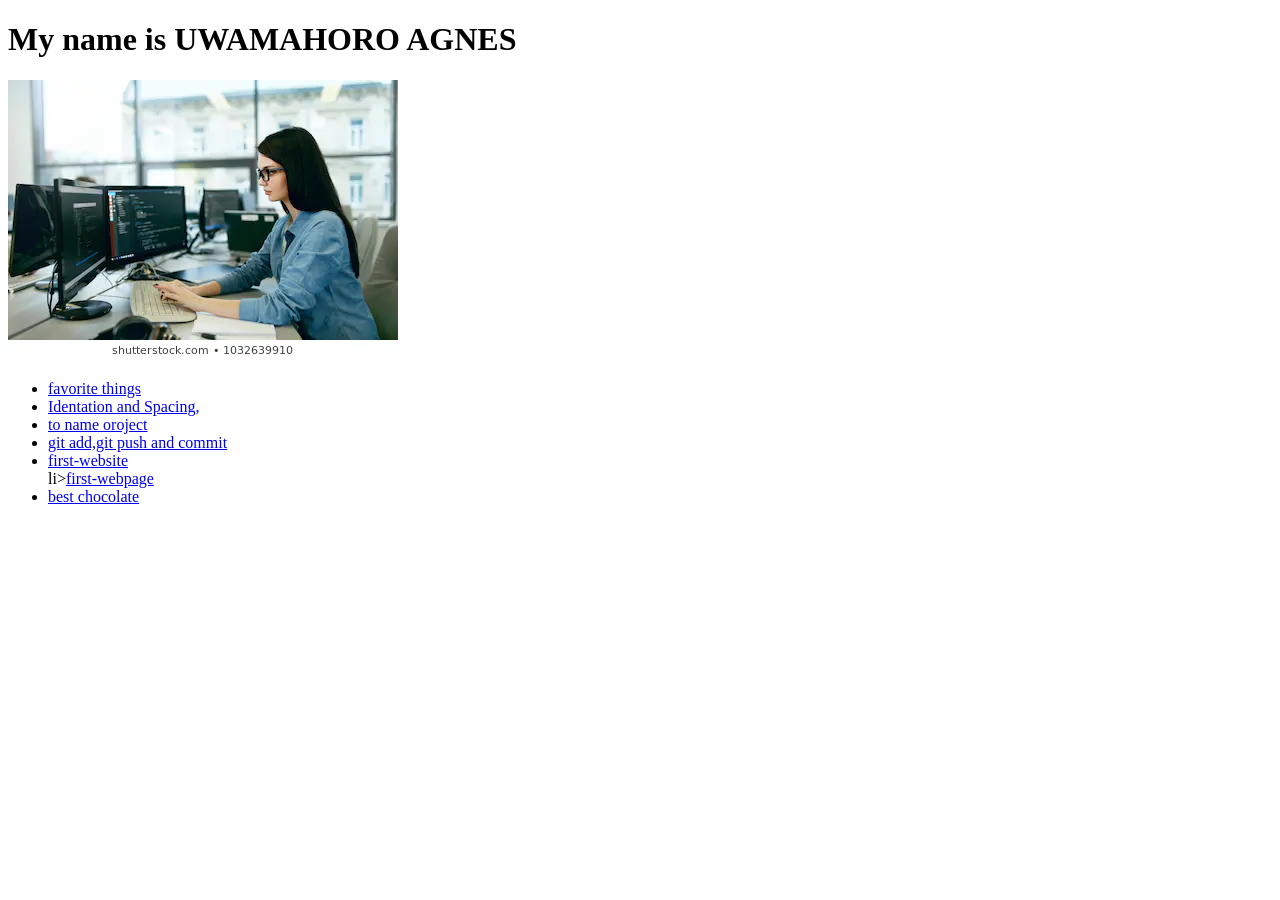
==== portfolio.html @ d882c572 "adding links" ====
<!DOCTYPE html>
<html>
<head>
    <meta charset="utf-8" />
    <meta http-equiv="X-UA-Compatible" content="IE=edge">
    <title>PORTFOLIO</title>
    <meta name="viewport" content="width=device-width, initial-scale=1">
    <link rel="stylesheet" type="text/css" media="screen" href="main.css" />
    <script src="main.js"></script>
</head>
<body>
    <h1> My name is UWAMAHORO AGNES</h1>
    <img src="image/young.jpg">
    <div>
      <ul>
          <li><a href="https://github.com/agnesuwamahoro/my-first-webpage-">favorite things</a></li>
          <li><a href="https://github.com/agnesuwamahoro/cookie">Identation and Spacing,</a></li>
          <li><a href="https://github.com/agnesuwamahoro/project-name">to name oroject</a></li>
          <li><a href="https://github.com/agnesuwamahoro/test">git add,git push and commit</a></li>
          <li><a href="https://github.com/agnesuwamahoro/my-first-webpage/">first-website</a></li>
           li><a href="https://github.com/agnesuwamahoro/my-first-webpage">first-webpage</a></li>
          <li><a href="https://github.com/agnesuwamahoro/cookie>first-website">best chocolate</a></li>
                
      </ul>
    </div>
    

</body>
</html>
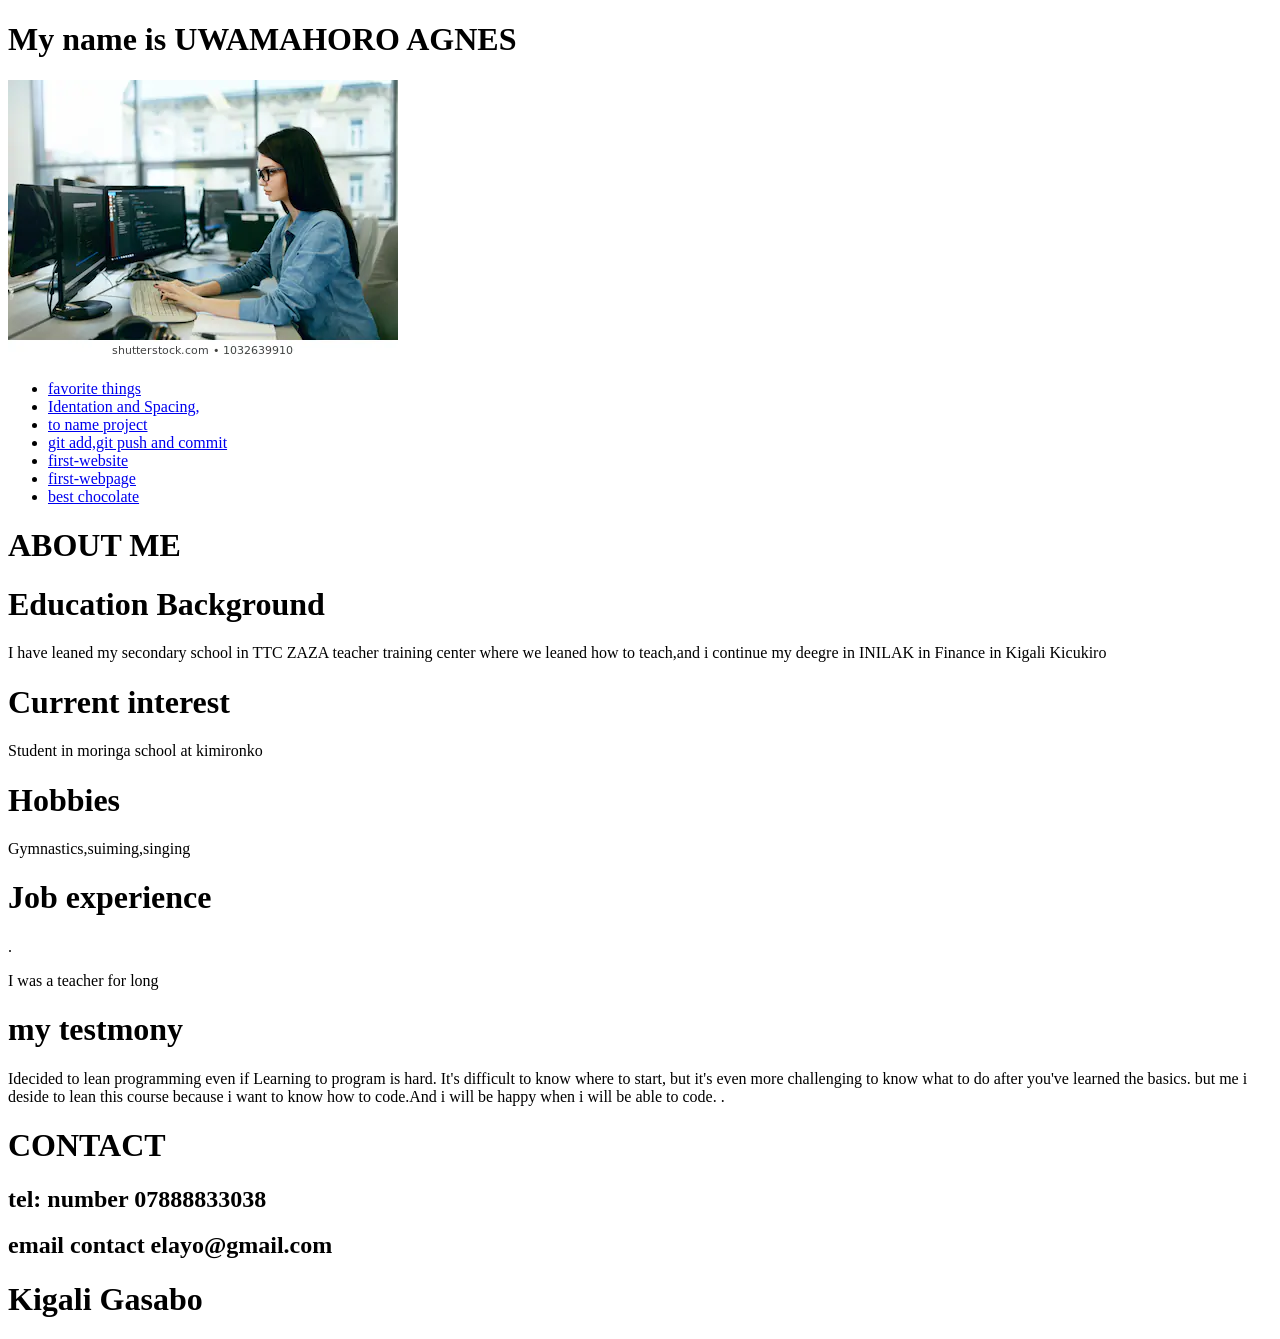
==== commit 82b9e358: "addede about me" ====
--- a/portfolio.html
+++ b/portfolio.html
@@ -15,13 +15,51 @@
       <ul>
           <li><a href="https://github.com/agnesuwamahoro/my-first-webpage-">favorite things</a></li>
           <li><a href="https://github.com/agnesuwamahoro/cookie">Identation and Spacing,</a></li>
-          <li><a href="https://github.com/agnesuwamahoro/project-name">to name oroject</a></li>
+          <li><a href="https://github.com/agnesuwamahoro/project-name">to name project</a></li>
           <li><a href="https://github.com/agnesuwamahoro/test">git add,git push and commit</a></li>
           <li><a href="https://github.com/agnesuwamahoro/my-first-webpage/">first-website</a></li>
-           li><a href="https://github.com/agnesuwamahoro/my-first-webpage">first-webpage</a></li>
+           <li><a href="https://github.com/agnesuwamahoro/my-first-webpage">first-webpage</a></li>
           <li><a href="https://github.com/agnesuwamahoro/cookie>first-website">best chocolate</a></li>
                 
       </ul>
+    </div>
+    <di>
+       <h1> ABOUT ME<h1>
+
+           <h1>Education Background</h1>
+
+           <P>I have leaned my secondary school in TTC ZAZA teacher training
+                center where we leaned how to teach,and i 
+               continue my deegre in INILAK in Finance in Kigali Kicukiro </P>
+           
+               <h1>Current interest</h1>
+
+           <p>Student in moringa school at kimironko</p>
+
+           <h1>Hobbies</h1>
+
+           <p> Gymnastics,suiming,singing</p>
+
+           <h1>Job experience</h1>
+.
+           <p>I was a teacher for long</p>
+
+           <h1>my testmony</h1>
+
+           <p> Idecided to lean programming even if Learning to program is hard. It's difficult to 
+               know where to start, but it's even more challenging 
+               to know what to do after you've learned the basics. 
+               but me i deside to lean this course
+                because i want to know how to code.And i will be happy when i will be able to code.
+               .</p>
+    </di>
+    <div>
+        <h1> CONTACT</h1>
+
+        <h2>tel: number 07888833038</h2>
+        <h2>email contact elayo@gmail.com</h2>
+         <h1>Kigali Gasabo</h1>
+        
     </div>
     
 
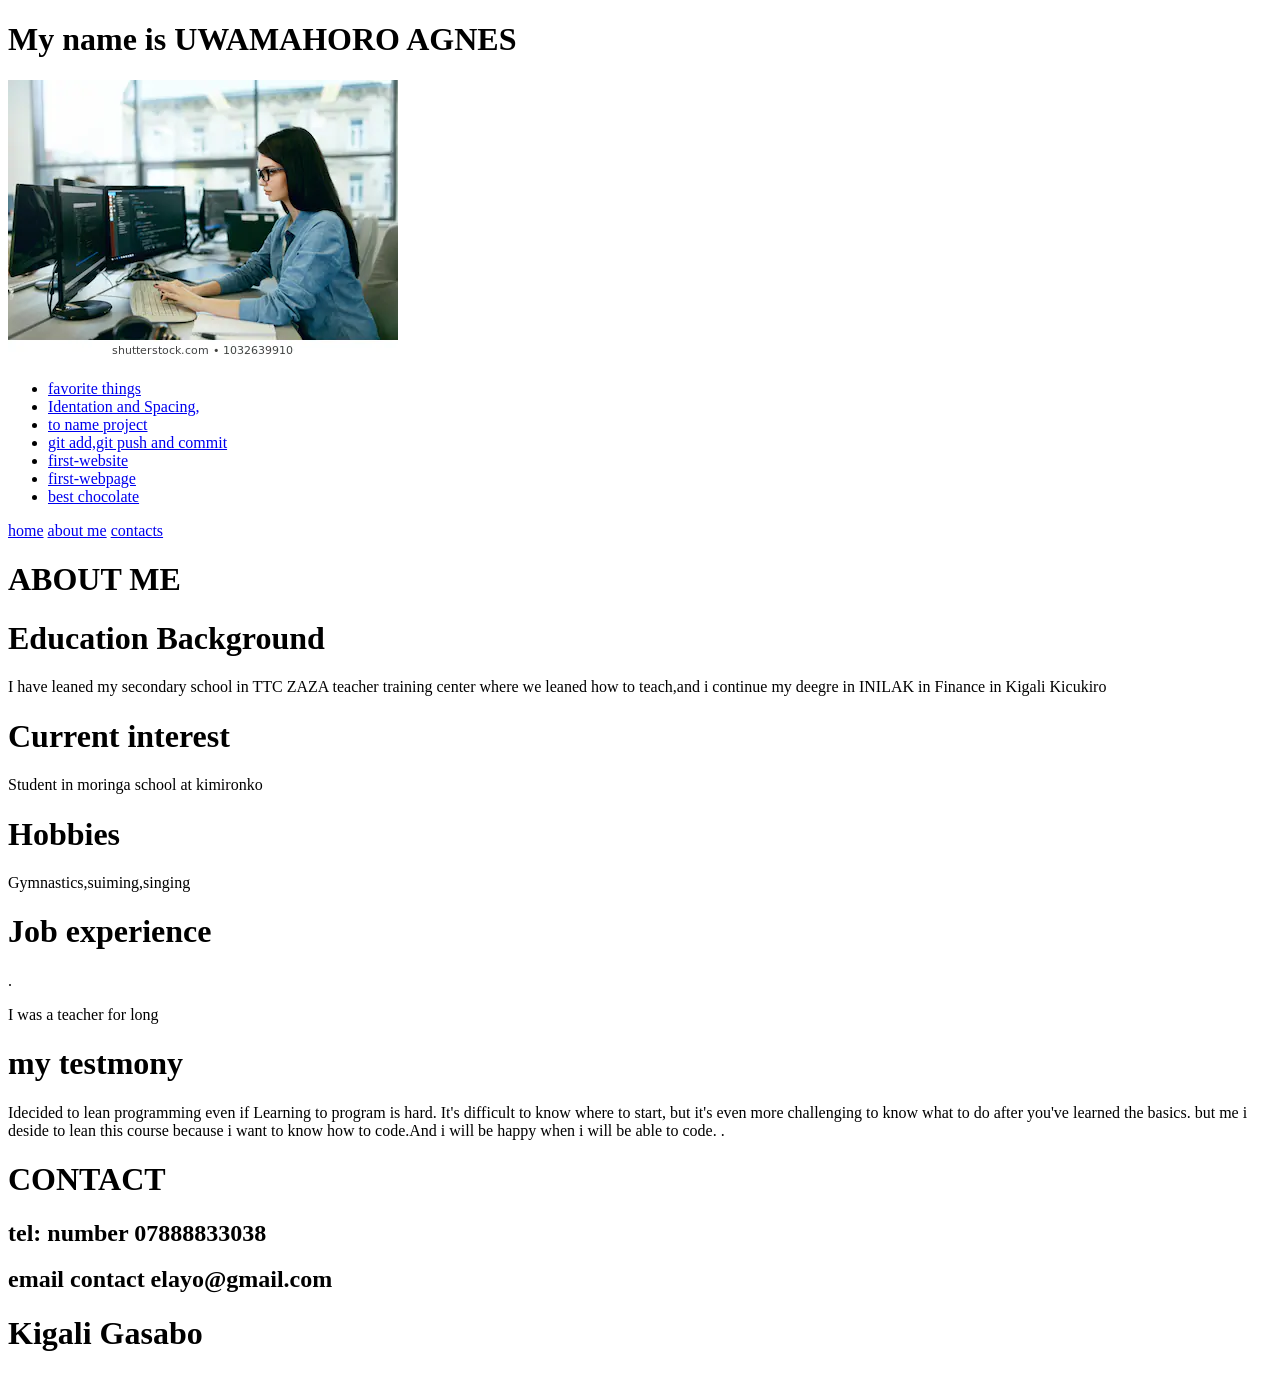
==== commit 8af62d20: "styled header" ====
--- a/portfolio.html
+++ b/portfolio.html
@@ -23,6 +23,13 @@
                 
       </ul>
     </div>
+<div>
+    <nav> 
+        <a href="home>">home</a>
+        <a href="about me">about me</a>
+        <a href="contacts">contacts</a>
+    </nav>
+</div>
     <di>
        <h1> ABOUT ME<h1>
 
@@ -62,6 +69,7 @@
         
     </div>
     
+    
 
 </body>
 </html>
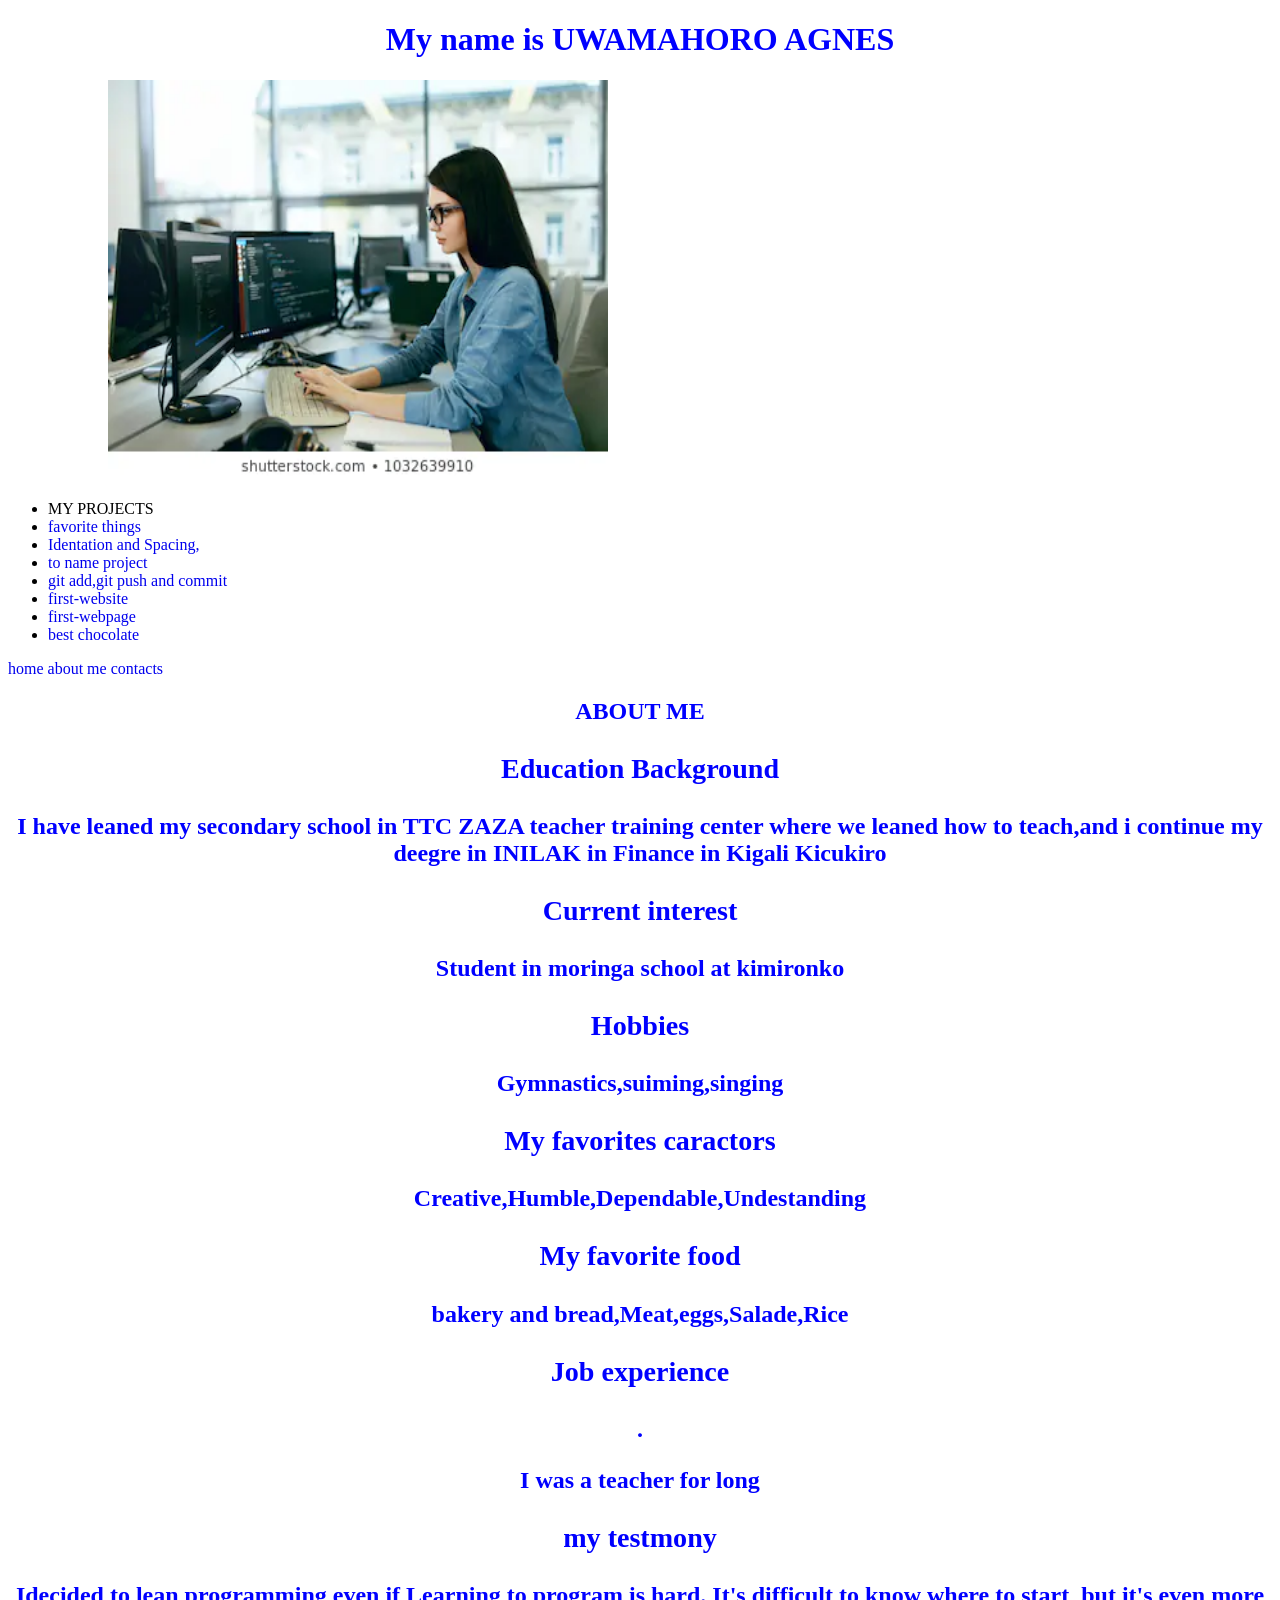
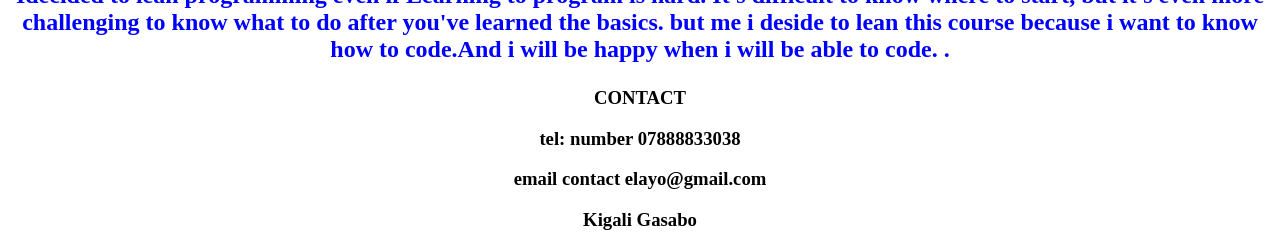
==== commit 229d31bb: "navigation bar" ====
--- a/portfolio.html
+++ b/portfolio.html
@@ -4,8 +4,9 @@
     <meta charset="utf-8" />
     <meta http-equiv="X-UA-Compatible" content="IE=edge">
     <title>PORTFOLIO</title>
+    
     <meta name="viewport" content="width=device-width, initial-scale=1">
-    <link rel="stylesheet" type="text/css" media="screen" href="main.css" />
+    <link rel="stylesheet" type="text/css" media="screen" href="potfolio.css" />
     <script src="main.js"></script>
 </head>
 <body>
@@ -13,6 +14,8 @@
     <img src="image/young.jpg">
     <div>
       <ul>
+          <li>MY PROJECTS</li>
+
           <li><a href="https://github.com/agnesuwamahoro/my-first-webpage-">favorite things</a></li>
           <li><a href="https://github.com/agnesuwamahoro/cookie">Identation and Spacing,</a></li>
           <li><a href="https://github.com/agnesuwamahoro/project-name">to name project</a></li>
@@ -27,31 +30,54 @@
     <nav> 
         <a href="home>">home</a>
         <a href="about me">about me</a>
-        <a href="contacts">contacts</a>
+        <a href="contacts">contacts
+
+        </a>
     </nav>
 </div>
-    <di>
-       <h1> ABOUT ME<h1>
+    <div class="first">
+       <h2> ABOUT ME<h2>
+            <div>
 
-           <h1>Education Background</h1>
+           <h3>Education Background</h3>
 
            <P>I have leaned my secondary school in TTC ZAZA teacher training
                 center where we leaned how to teach,and i 
                continue my deegre in INILAK in Finance in Kigali Kicukiro </P>
-           
-               <h1>Current interest</h1>
+           </div>
+           <div>
+               <h3>Current interest</h3>
 
            <p>Student in moringa school at kimironko</p>
+           </div>
 
-           <h1>Hobbies</h1>
+           <div>
+               <h3>Hobbies</h3>
 
            <p> Gymnastics,suiming,singing</p>
+           </div>
 
-           <h1>Job experience</h1>
+           <div>
+
+           <h3>My favorites caractors</h3>
+           <p>Creative,Humble,Dependable,Undestanding</p>
+
+           </div>
+           <div>
+
+           <h3>My favorite food</h3>
+            
+
+           <p>bakery and bread,Meat,eggs,Salade,Rice</p>
+           </div>
+           <div>
+
+           <h3>Job experience</h3>
 .
            <p>I was a teacher for long</p>
-
-           <h1>my testmony</h1>
+         </div>
+         <div>
+           <h3>my testmony</h3>
 
            <p> Idecided to lean programming even if Learning to program is hard. It's difficult to 
                know where to start, but it's even more challenging 
@@ -59,17 +85,18 @@
                but me i deside to lean this course
                 because i want to know how to code.And i will be happy when i will be able to code.
                .</p>
-    </di>
+               </div>
+            </div>
     <div>
-        <h1> CONTACT</h1>
+        <h3> CONTACT</h3>
 
-        <h2>tel: number 07888833038</h2>
-        <h2>email contact elayo@gmail.com</h2>
-         <h1>Kigali Gasabo</h1>
+        <h3>tel: number 07888833038</h3>
+        <h3>email contact elayo@gmail.com</h3>
+         <h3>Kigali Gasabo</h3>
         
     </div>
     
-    
+</div>
 
 </body>
 </html>
--- a/potfolio.css
+++ b/potfolio.css
@@ -0,0 +1,24 @@
+h1{
+    text-align: center;
+    color: blue;
+
+    
+}
+
+img{
+    align-items:center;
+    padding-left:100px;
+    width: 500px;
+    height: 400px;
+}
+
+h2{
+    text-align: center;
+    color:blue;
+}
+h3,p{
+    text-align:center;
+}
+a{
+text-decoration:aqua;
+}
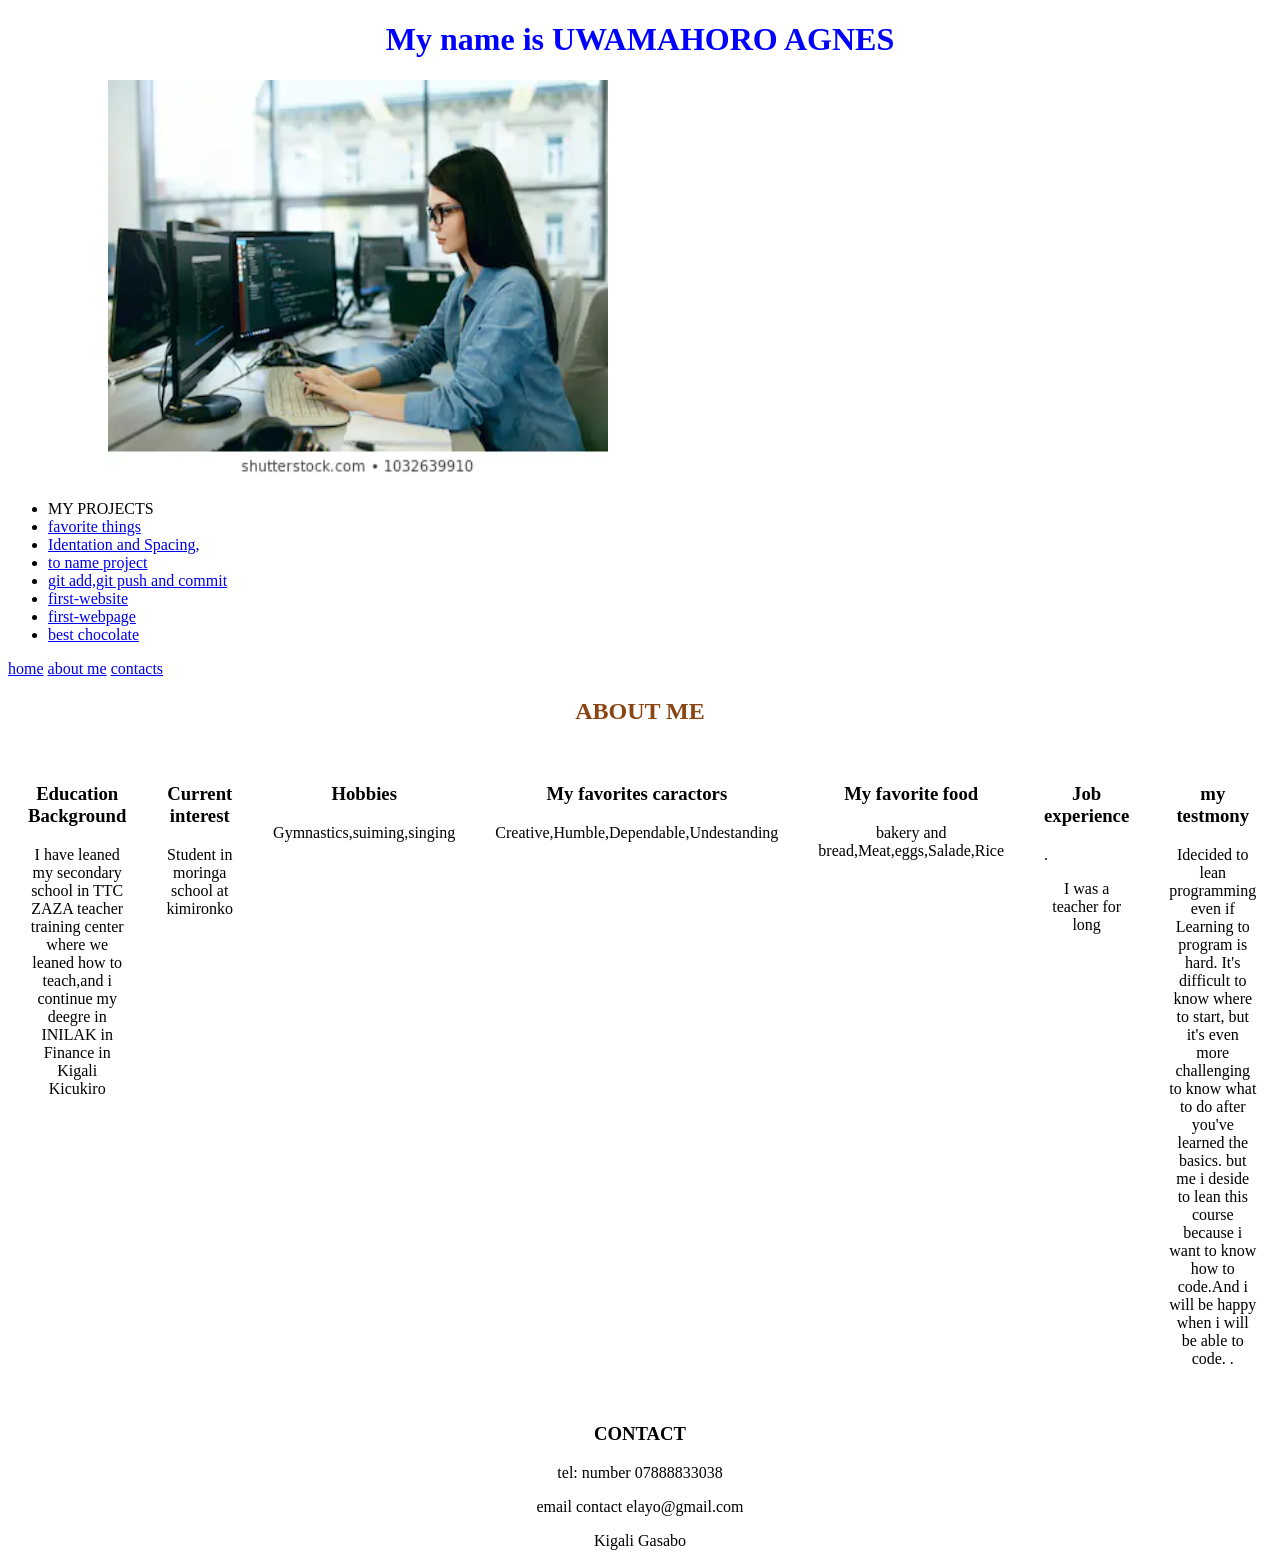
==== commit f3903aee: "adding hover" ====
--- a/portfolio.html
+++ b/portfolio.html
@@ -30,14 +30,13 @@
     <nav> 
         <a href="home>">home</a>
         <a href="about me">about me</a>
-        <a href="contacts">contacts
-
-        </a>
+        <a href="contacts">contacts</a>
     </nav>
 </div>
-    <div class="first">
-       <h2> ABOUT ME<h2>
-            <div>
+   
+       <h2> ABOUT ME</h2>
+            <div class="first">
+            <div class="have">
 
            <h3>Education Background</h3>
 
@@ -45,38 +44,38 @@
                 center where we leaned how to teach,and i 
                continue my deegre in INILAK in Finance in Kigali Kicukiro </P>
            </div>
-           <div>
+           <div class="have">
                <h3>Current interest</h3>
 
            <p>Student in moringa school at kimironko</p>
            </div>
 
-           <div>
+           <div class="have">
                <h3>Hobbies</h3>
 
            <p> Gymnastics,suiming,singing</p>
            </div>
 
-           <div>
+           <div class="have">
 
            <h3>My favorites caractors</h3>
            <p>Creative,Humble,Dependable,Undestanding</p>
 
            </div>
-           <div>
+           <div class="have">
 
            <h3>My favorite food</h3>
             
 
            <p>bakery and bread,Meat,eggs,Salade,Rice</p>
            </div>
-           <div>
+           <div class="have">
 
            <h3>Job experience</h3>
 .
            <p>I was a teacher for long</p>
          </div>
-         <div>
+         <div class="have">
            <h3>my testmony</h3>
 
            <p> Idecided to lean programming even if Learning to program is hard. It's difficult to 
@@ -90,9 +89,9 @@
     <div>
         <h3> CONTACT</h3>
 
-        <h3>tel: number 07888833038</h3>
-        <h3>email contact elayo@gmail.com</h3>
-         <h3>Kigali Gasabo</h3>
+        <p>tel: number 07888833038</p>
+        <p>email contact elayo@gmail.com</p>
+         <p>Kigali Gasabo</p>
         
     </div>
     
--- a/potfolio.css
+++ b/potfolio.css
@@ -1,6 +1,7 @@
 h1{
     text-align: center;
-    color: blue;
+    color:blue;
+   
 
     
 }
@@ -14,11 +15,19 @@
 
 h2{
     text-align: center;
-    color:blue;
+    color:saddlebrown
+   
 }
 h3,p{
     text-align:center;
+    
 }
-a{
-text-decoration:aqua;
+.first{
+    display: flex;
+   
 }
+.have{
+    display:block;
+    padding: 20px;
+    
+}
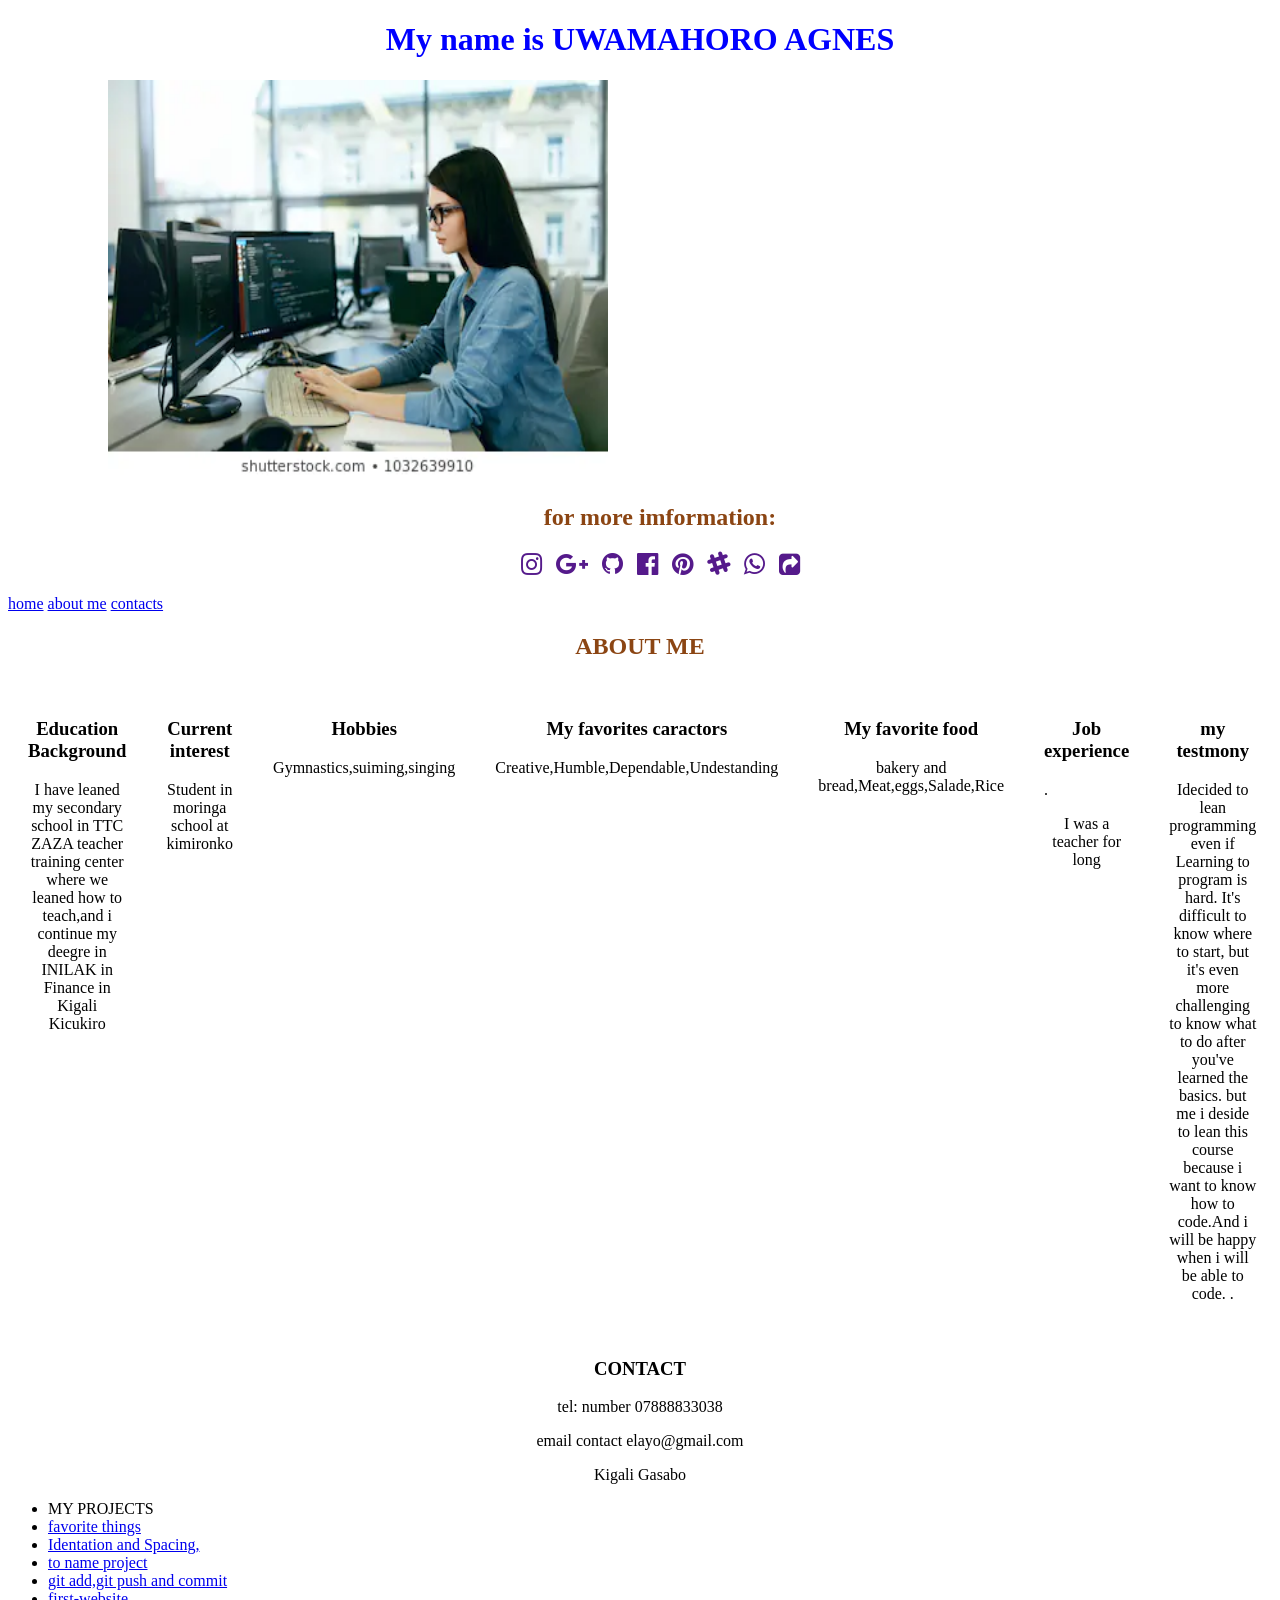
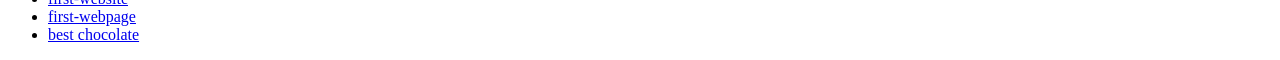
==== commit 9663c8cc: "changes" ====
--- a/portfolio.html
+++ b/portfolio.html
@@ -8,23 +8,31 @@
     <meta name="viewport" content="width=device-width, initial-scale=1">
     <link rel="stylesheet" type="text/css" media="screen" href="potfolio.css" />
     <script src="main.js"></script>
+    <link rel="stylesheet" href="https://cdnjs.cloudflare.com/ajax/libs/font-awesome/4.7.0/css/font-awesome.min.css">
 </head>
 <body>
     <h1> My name is UWAMAHORO AGNES</h1>
     <img src="image/young.jpg">
     <div>
       <ul>
-          <li>MY PROJECTS</li>
+         
+      
 
-          <li><a href="https://github.com/agnesuwamahoro/my-first-webpage-">favorite things</a></li>
-          <li><a href="https://github.com/agnesuwamahoro/cookie">Identation and Spacing,</a></li>
-          <li><a href="https://github.com/agnesuwamahoro/project-name">to name project</a></li>
-          <li><a href="https://github.com/agnesuwamahoro/test">git add,git push and commit</a></li>
-          <li><a href="https://github.com/agnesuwamahoro/my-first-webpage/">first-website</a></li>
-           <li><a href="https://github.com/agnesuwamahoro/my-first-webpage">first-webpage</a></li>
-          <li><a href="https://github.com/agnesuwamahoro/cookie>first-website">best chocolate</a></li>
-                
-      </ul>
+            <div class="third">
+              <h2 id="Contacts">for more imformation:</h2>
+     
+                <a href=""><i class="fa fa-instagram"></i></a>
+                <a href=""><i class="fa fa-google-plus"></a></i>
+                <a href=""><i class="fa fa-github"></i></a></li>
+                <a href=""><i class="fa fa-facebook-official"></i></a>
+                <a href=""><i class="fa fa-pinterest"></i></a>
+                <a href=""><i class="fa fa-slack"></i></a>
+                <a href=""><i class="fa fa-whatsapp"></i></a>
+                <a href=""><i class="fa fa-share-square"></i></a>
+     
+     
+            </div>
+     
     </div>
 <div>
     <nav> 
@@ -94,6 +102,18 @@
          <p>Kigali Gasabo</p>
         
     </div>
+    <ul>
+            <li>MY PROJECTS</li>
+  
+            <li><a href="https://github.com/agnesuwamahoro/my-first-webpage-">favorite things</a></li>
+            <li><a href="https://github.com/agnesuwamahoro/cookie">Identation and Spacing,</a></li>
+            <li><a href="https://github.com/agnesuwamahoro/project-name">to name project</a></li>
+            <li><a href="https://github.com/agnesuwamahoro/test">git add,git push and commit</a></li>
+            <li><a href="https://github.com/agnesuwamahoro/my-first-webpage/">first-website</a></li>
+             <li><a href="https://github.com/agnesuwamahoro/my-first-webpage">first-webpage</a></li>
+            <li><a href="https://github.com/agnesuwamahoro/cookie>first-website">best chocolate</a></li>
+                  
+        </ul>  
     
 </div>
 
--- a/potfolio.css
+++ b/potfolio.css
@@ -5,6 +5,15 @@
 
     
 }
+.third a{
+    display:inline;
+    font-size:25px;
+    margin: 0 5px;
+    text-align: center;
+ }
+ .third{
+     text-align:center;
+ }
 
 img{
     align-items:center;
@@ -30,4 +39,7 @@
     display:block;
     padding: 20px;
     
+}
+a:link{
+    text-align: center;
 }
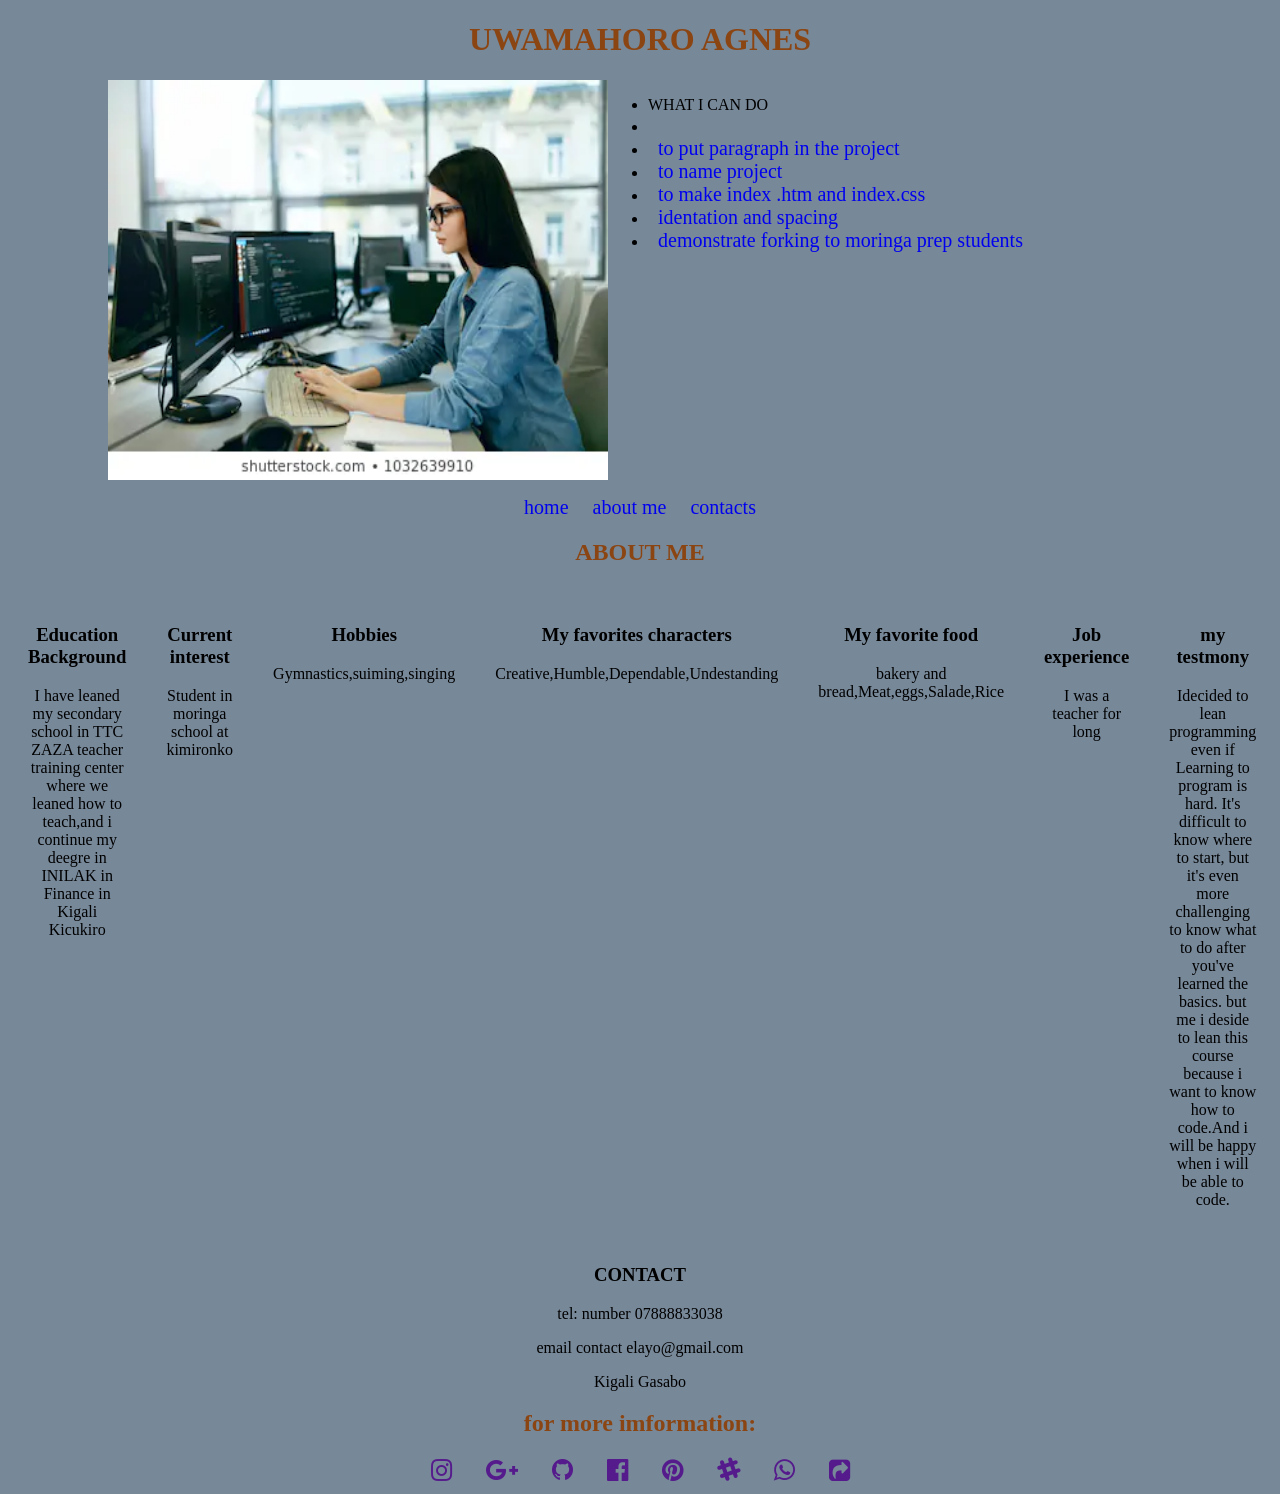
==== commit b2d8ad11: "added README.md" ====
--- a/portfolio.html
+++ b/portfolio.html
@@ -11,27 +11,30 @@
     <link rel="stylesheet" href="https://cdnjs.cloudflare.com/ajax/libs/font-awesome/4.7.0/css/font-awesome.min.css">
 </head>
 <body>
-    <h1> My name is UWAMAHORO AGNES</h1>
+   
+    <h1>UWAMAHORO AGNES</h1>
+    <div class="young">
     <img src="image/young.jpg">
+    <ul>
+        <li>WHAT I CAN DO</li>
+
+        <li><a href="https://github.com/agnesuwamahoro/my-first-webpage-"></a></li>
+        <li><a href="https://github.com/agnesuwamahoro/hello-wolrd.html">to put paragraph in the project</a></li>
+        <li><a href="https://github.com/agnesuwamahoro/project-name">to name project</a></li>
+        <li><a href="https://github.com/agnesuwamahoro/test">to make index .htm and index.css</a></li>
+        <li><a href="https://github.com/agnesuwamahoro/cookie">identation and spacing</a></li>
+        <li><a href="https://github.com/agnesuwamahoro/delani_studio_site">demonstrate forking to moringa prep students</a></li>
+    </ul> 
+  </div> 
     <div>
       <ul>
          
       
 
-            <div class="third">
-              <h2 id="Contacts">for more imformation:</h2>
-     
-                <a href=""><i class="fa fa-instagram"></i></a>
-                <a href=""><i class="fa fa-google-plus"></a></i>
-                <a href=""><i class="fa fa-github"></i></a></li>
-                <a href=""><i class="fa fa-facebook-official"></i></a>
-                <a href=""><i class="fa fa-pinterest"></i></a>
-                <a href=""><i class="fa fa-slack"></i></a>
-                <a href=""><i class="fa fa-whatsapp"></i></a>
-                <a href=""><i class="fa fa-share-square"></i></a>
+            
      
      
-            </div>
+            
      
     </div>
 <div>
@@ -66,7 +69,7 @@
 
            <div class="have">
 
-           <h3>My favorites caractors</h3>
+           <h3>My favorites characters</h3>
            <p>Creative,Humble,Dependable,Undestanding</p>
 
            </div>
@@ -80,7 +83,7 @@
            <div class="have">
 
            <h3>Job experience</h3>
-.
+
            <p>I was a teacher for long</p>
          </div>
          <div class="have">
@@ -91,7 +94,7 @@
                to know what to do after you've learned the basics. 
                but me i deside to lean this course
                 because i want to know how to code.And i will be happy when i will be able to code.
-               .</p>
+               </p>
                </div>
             </div>
     <div>
@@ -102,18 +105,24 @@
          <p>Kigali Gasabo</p>
         
     </div>
-    <ul>
-            <li>MY PROJECTS</li>
-  
-            <li><a href="https://github.com/agnesuwamahoro/my-first-webpage-">favorite things</a></li>
-            <li><a href="https://github.com/agnesuwamahoro/cookie">Identation and Spacing,</a></li>
-            <li><a href="https://github.com/agnesuwamahoro/project-name">to name project</a></li>
-            <li><a href="https://github.com/agnesuwamahoro/test">git add,git push and commit</a></li>
-            <li><a href="https://github.com/agnesuwamahoro/my-first-webpage/">first-website</a></li>
-             <li><a href="https://github.com/agnesuwamahoro/my-first-webpage">first-webpage</a></li>
-            <li><a href="https://github.com/agnesuwamahoro/cookie>first-website">best chocolate</a></li>
-                  
-        </ul>  
+
+    <div class="third">
+        <h2 id="Contacts">for more imformation:</h2>
+
+          <a href=""><i class="fa fa-instagram"></i></a>
+          <a href=""><i class="fa fa-google-plus"></a></i>
+          <a href=""><i class="fa fa-github"></i></a></li>
+          <a href=""><i class="fa fa-facebook-official"></i></a>
+          <a href=""><i class="fa fa-pinterest"></i></a>
+          <a href=""><i class="fa fa-slack"></i></a>
+          <a href=""><i class="fa fa-whatsapp"></i></a>
+          <a href=""><i class="fa fa-share-square"></i></a>
+
+
+      </div>
+
+
+    
     
 </div>
 
--- a/potfolio.css
+++ b/potfolio.css
@@ -1,6 +1,6 @@
 h1{
     text-align: center;
-    color:blue;
+    color :saddlebrown;
    
 
     
@@ -40,6 +40,21 @@
     padding: 20px;
     
 }
-a:link{
+
+nav {
     text-align: center;
+
+}
+    
+a{
+    text-decoration: none;
+    padding:10px;
+    font-size:20px;
+}
+
+body{
+    background-color:lightslategray;
+}
+.young{
+    display: flex;
 }
